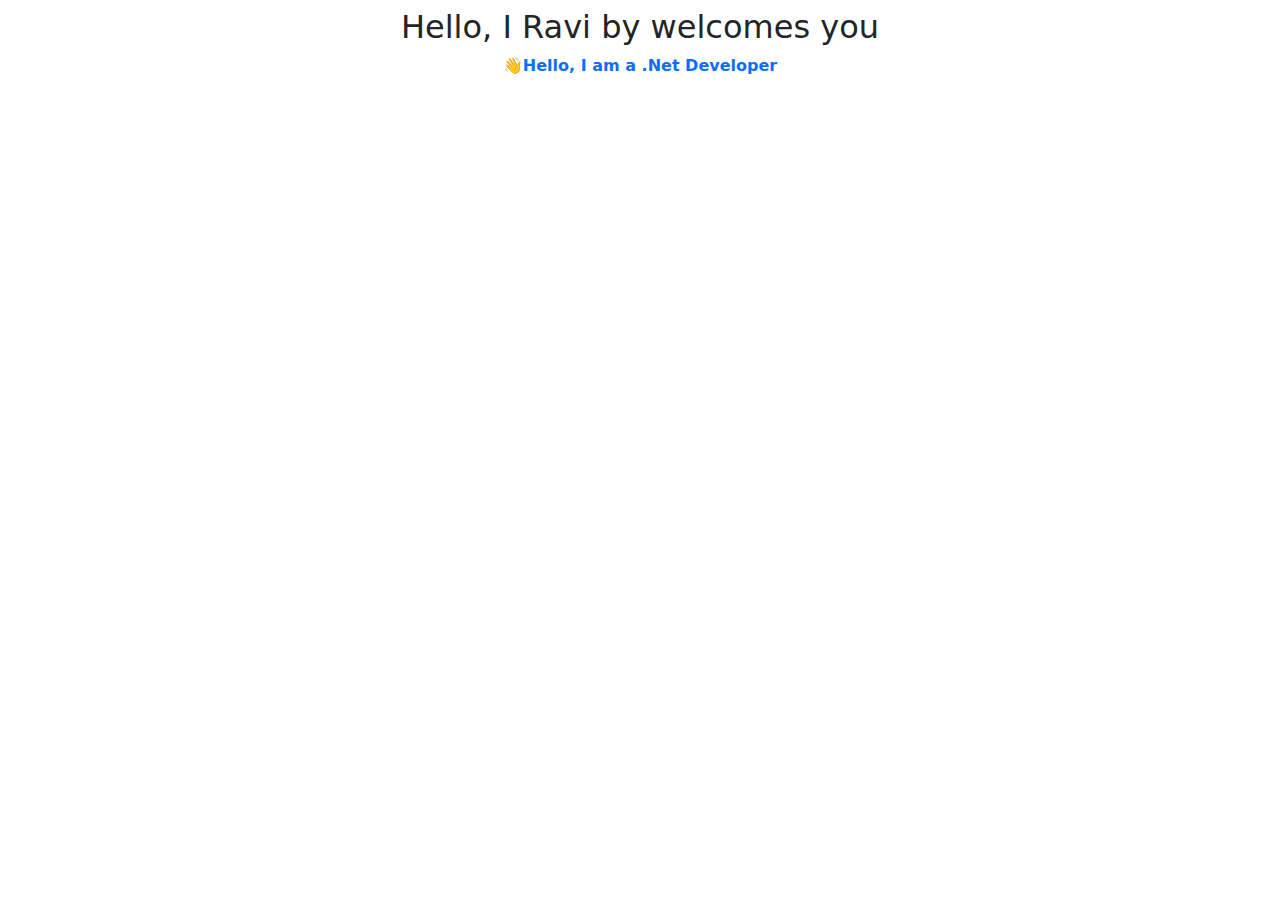
==== index.html @ 832b5155 "Ravi_Godhani  17/10/2023" ====
<!DOCTYPE html>
<html lang="en">

<head>
    <meta charset="UTF-8">
    <meta name="viewport" content="width=device-width, initial-scale=1.0">
    <title>Document</title>
    <link rel="stylesheet" href="style.css">
    <script src="min.js"></script>
    <!-- <link href="https://cdn.jsdelivr.net/npm/bootstrap@5.3.2/dist/css/bootstrap.min.css" rel="stylesheet" integrity="sha384-T3c6CoIi6uLrA9TneNEoa7RxnatzjcDSCmG1MXxSR1GAsXEV/Dwwykc2MPK8M2HN" crossorigin="anonymous">
    <script src="https://cdn.jsdelivr.net/npm/bootstrap@5.3.2/dist/js/bootstrap.bundle.min.js" integrity="sha384-C6RzsynM9kWDrMNeT87bh95OGNyZPhcTNXj1NW7RuBCsyN/o0jlpcV8Qyq46cDfL" crossorigin="anonymous"></script> -->
</head>

<body>
    <div class="container">
        <div class="row">
            <h2 class="text-center mt-2">
                Hello, I Ravi by welcomes you
            </h2>
            <p class="text-center text-primary fw-semibold">
                👋Hello, I am a .Net Developer
            </p>
        </div>
    </div>
</body>

</html>
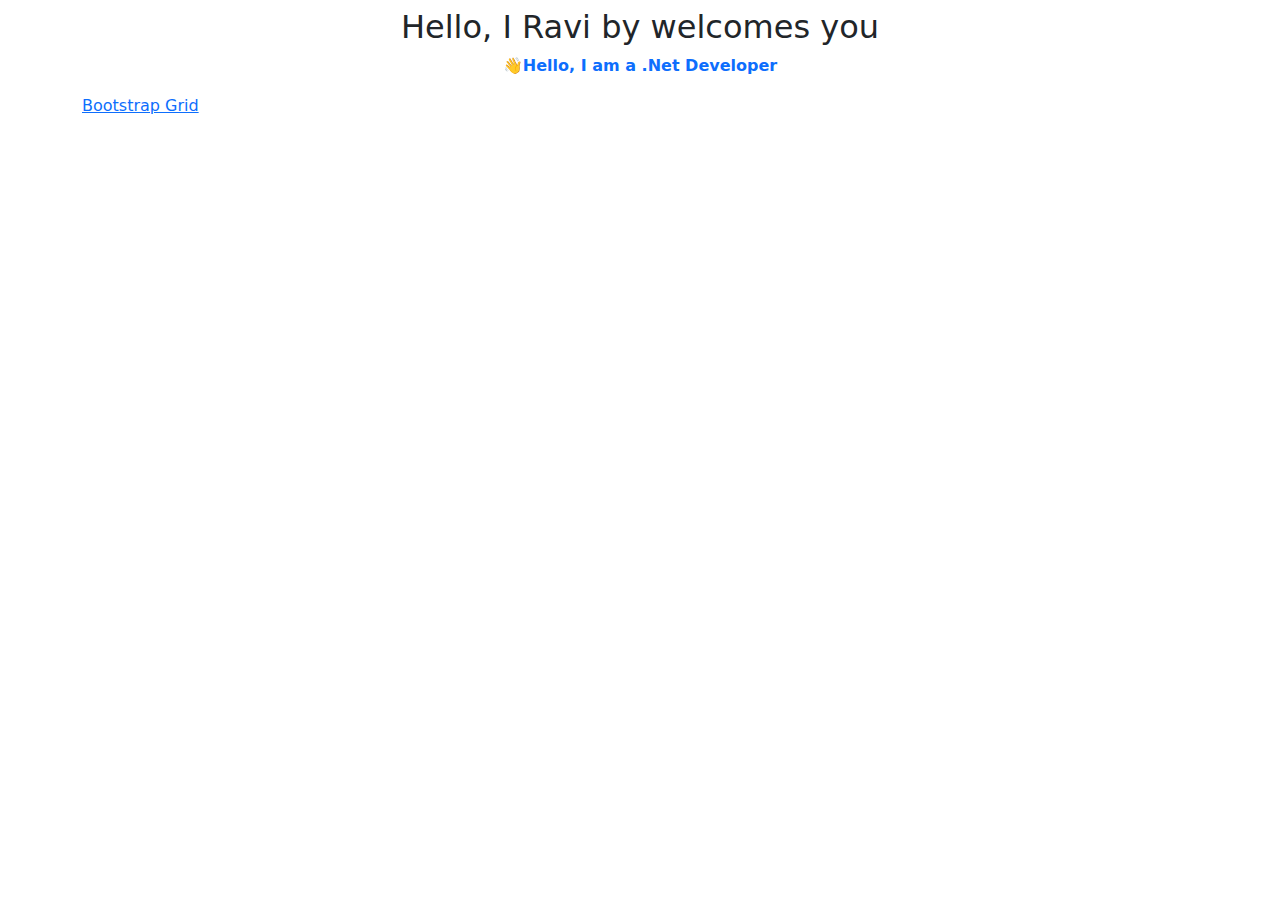
==== commit 0b4af4f9: "Update index.html" ====
--- a/index.html
+++ b/index.html
@@ -20,8 +20,9 @@
             <p class="text-center text-primary fw-semibold">
                 👋Hello, I am a .Net Developer
             </p>
+            <a href = "1.html">Bootstrap Grid</a>
         </div>
     </div>
 </body>
 
-</html>+</html>
